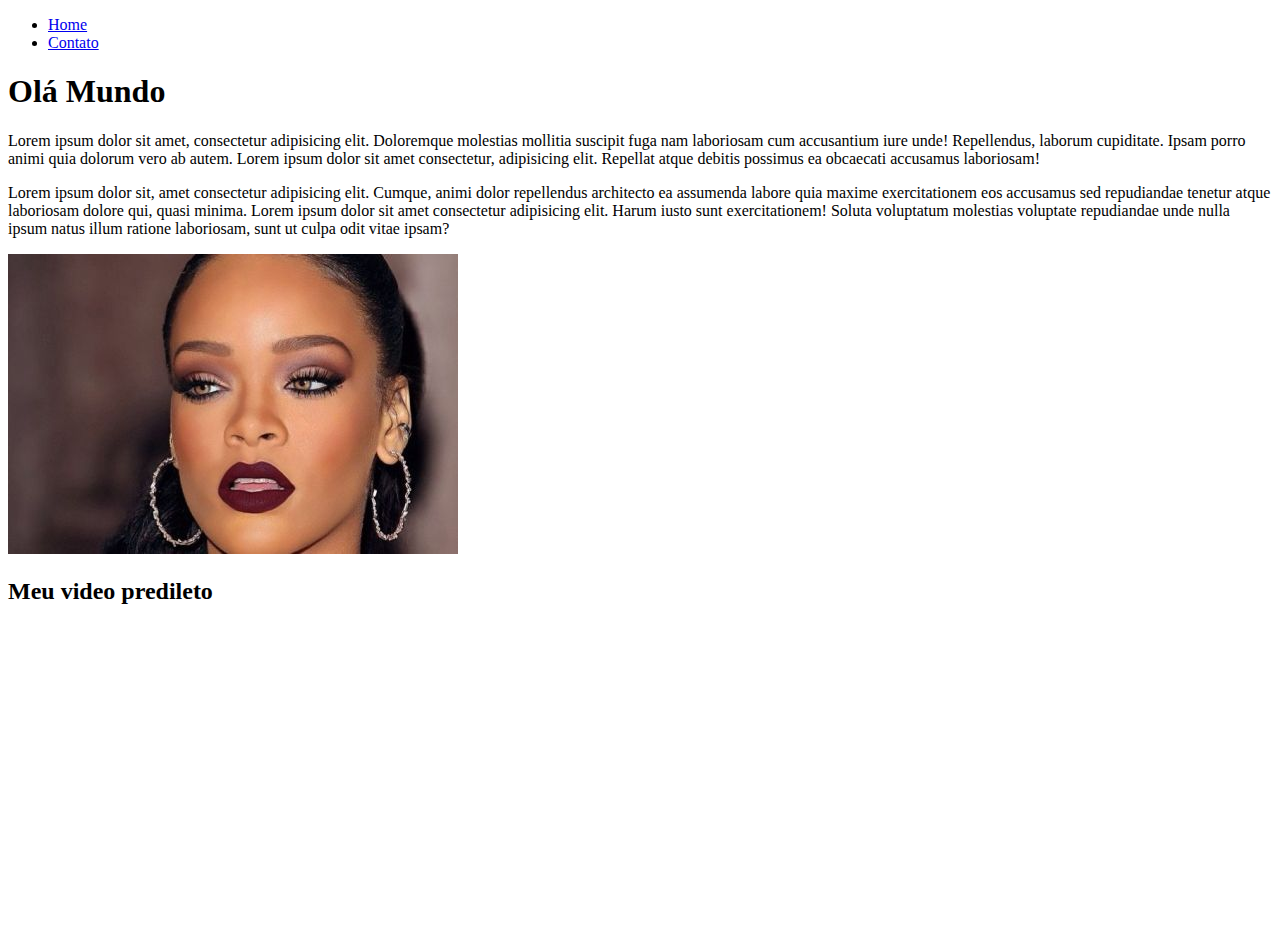
==== index.html @ 7158fcd1 "Add files via upload" ====
<!DOCTYPE html>
<html lang="pt-br">
<head>
    <meta charset="UTF-8">
    <meta http-equiv="X-UA-Compatible" content="IE=edge">
    <meta name="viewport" content="width=device-width, initial-scale=1.0">
    <title>Meu Perfil</title>
</head>
<body>
    <ul>
        <li>
           <a href="index.html"> Home </a> 
        </li>
        <li>
            <a href="contato.html"> Contato </a> 
         </li>
        
   </ul>

    
<h1>Olá Mundo</h1>
    
    <p>
        Lorem ipsum dolor sit amet, consectetur adipisicing elit. 
        Doloremque molestias mollitia suscipit fuga nam laboriosam cum 
        accusantium iure unde! Repellendus, laborum cupiditate. 
        Ipsam porro animi quia dolorum vero ab autem.
        Lorem ipsum dolor sit amet consectetur, adipisicing elit.
        Repellat atque debitis possimus ea obcaecati accusamus laboriosam! 
  </p> 
  
  <p>  
        Lorem ipsum dolor sit, amet consectetur adipisicing elit. 
        Cumque, animi dolor repellendus architecto ea assumenda 
        labore quia maxime exercitationem eos accusamus sed repudiandae tenetur atque 
        laboriosam dolore qui, quasi minima.
        Lorem ipsum dolor sit amet consectetur adipisicing elit. 
        Harum iusto sunt exercitationem! Soluta voluptatum molestias voluptate 
        repudiandae unde nulla ipsum natus illum ratione laboriosam, 
        sunt ut culpa odit vitae ipsam?
  </p>

  <img src="assets/img/foto da Rhianna.jpg" alt="Foto do criador desse conteudo">

  <h2>Meu video predileto</h2>

  <iframe 
  width="560" 
  height="315" 
  src="https://www.youtube.com/embed/X2SBsfE_pKg" 
  title="YouTube video player" 
  frameborder="0" 
  allow="accelerometer; autoplay; clipboard-write; 
  encrypted-media; gyroscope; picture-in-picture" 
  allowfullscreen
  ></iframe>

</body>
</html>
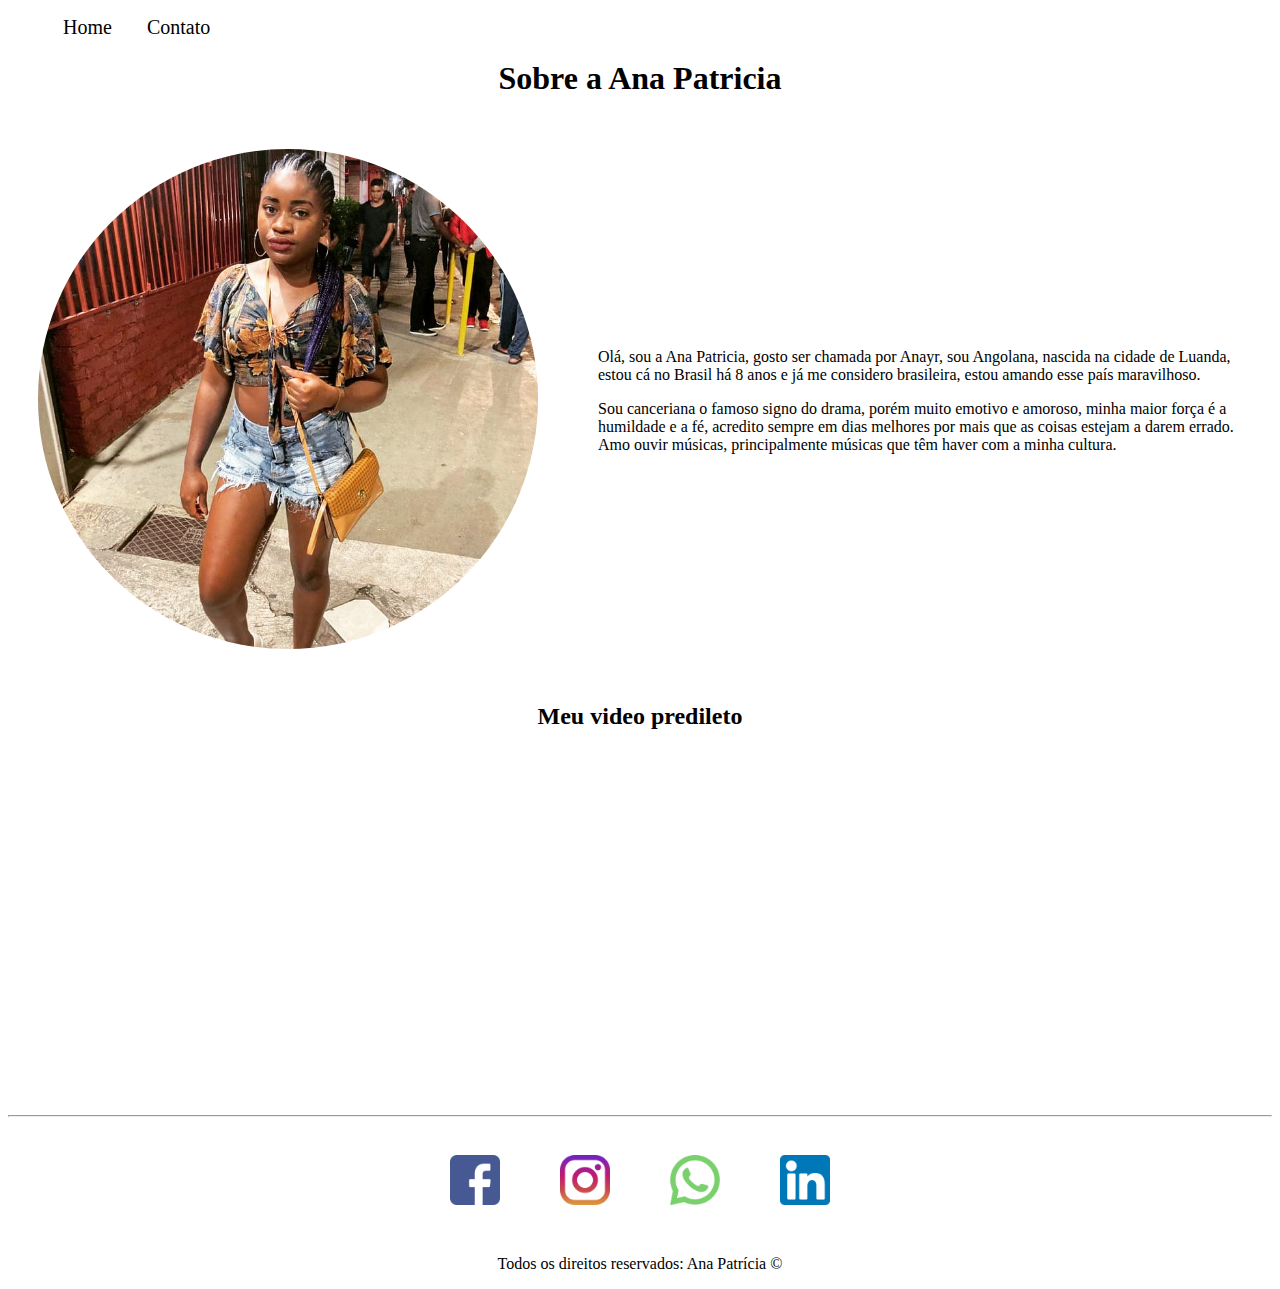
==== commit 78a5e654: "Implementação de todo estilo do site, utilizando CSS  puro" ====
--- a/index.html
+++ b/index.html
@@ -1,59 +1,86 @@
-<!DOCTYPE html>
-<html lang="pt-br">
-<head>
-    <meta charset="UTF-8">
-    <meta http-equiv="X-UA-Compatible" content="IE=edge">
-    <meta name="viewport" content="width=device-width, initial-scale=1.0">
-    <title>Meu Perfil</title>
-</head>
-<body>
-    <ul>
-        <li>
-           <a href="index.html"> Home </a> 
-        </li>
-        <li>
-            <a href="contato.html"> Contato </a> 
-         </li>
-        
-   </ul>
-
-    
-<h1>Olá Mundo</h1>
-    
-    <p>
-        Lorem ipsum dolor sit amet, consectetur adipisicing elit. 
-        Doloremque molestias mollitia suscipit fuga nam laboriosam cum 
-        accusantium iure unde! Repellendus, laborum cupiditate. 
-        Ipsam porro animi quia dolorum vero ab autem.
-        Lorem ipsum dolor sit amet consectetur, adipisicing elit.
-        Repellat atque debitis possimus ea obcaecati accusamus laboriosam! 
-  </p> 
-  
-  <p>  
-        Lorem ipsum dolor sit, amet consectetur adipisicing elit. 
-        Cumque, animi dolor repellendus architecto ea assumenda 
-        labore quia maxime exercitationem eos accusamus sed repudiandae tenetur atque 
-        laboriosam dolore qui, quasi minima.
-        Lorem ipsum dolor sit amet consectetur adipisicing elit. 
-        Harum iusto sunt exercitationem! Soluta voluptatum molestias voluptate 
-        repudiandae unde nulla ipsum natus illum ratione laboriosam, 
-        sunt ut culpa odit vitae ipsam?
-  </p>
-
-  <img src="assets/img/foto da Rhianna.jpg" alt="Foto do criador desse conteudo">
-
-  <h2>Meu video predileto</h2>
-
-  <iframe 
-  width="560" 
-  height="315" 
-  src="https://www.youtube.com/embed/X2SBsfE_pKg" 
-  title="YouTube video player" 
-  frameborder="0" 
-  allow="accelerometer; autoplay; clipboard-write; 
-  encrypted-media; gyroscope; picture-in-picture" 
-  allowfullscreen
-  ></iframe>
-
-</body>
+<!DOCTYPE html>
+<html lang="pt-br">
+<head>
+    <meta charset="UTF-8">
+    <meta http-equiv="X-UA-Compatible" content="IE=edge">
+    <meta name="viewport" content="width=device-width, initial-scale=1.0">
+    <title>Meu Perfil</title>
+    <link rel="stylesheet" href="assets/css/style.css">
+</head>
+<body>
+    <ul id= "menu">
+        <li>
+           <a href="index.html"> Home </a> 
+        </li>
+        <li>
+            <a href="contato.html"> Contato </a> 
+         </li>
+        
+    </ul>
+
+   <h1 class= "center">Sobre a Ana Patricia</h1>
+<div class= "container">
+
+    <div>
+        <img class="br-50 wh-500 p-30" src="assets/img/foto da Ana Patrícia.jpeg" alt="Foto do criador desse conteudo">
+   </div>
+    
+    <div class="p-30">
+        <p class="justify">
+            Olá, sou a Ana Patricia, gosto ser chamada por Anayr, sou Angolana, nascida na cidade de Luanda, estou cá no Brasil há 8 anos e já me considero brasileira, estou amando esse país maravilhoso. 
+       </p> 
+    
+       <p class="justify">  
+           Sou canceriana o famoso signo do drama, porém muito emotivo e amoroso, minha maior força é a humildade e a fé, acredito sempre em dias melhores por mais que as coisas estejam a darem errado. 
+           Amo ouvir músicas, principalmente músicas que têm haver com a minha cultura. 
+       </p>
+   </div>
+    
+</div>
+    
+<h2 class="center">Meu video predileto</h2>
+
+<div class="container mb-50">
+    <iframe 
+    width="560" 
+    height="315" 
+    src="https://www.youtube.com/embed/-5yi9WmiR4w" 
+    title="YouTube video player" 
+    frameborder="0" 
+    allow="accelerometer; autoplay; clipboard-write; encrypted-media; gyroscope; picture-in-picture" 
+    allowfullscreen>
+    </iframe>
+</div>
+<hr>
+<footer>
+    
+    <div class="container">
+        <a href="https://www.facebook.com/" target=" _blanck"> 
+           <img class="tm-social p-30" src="assets/img/facebook.png" 
+        alt="Logo do Facebook">
+        </a>
+
+        <a href="https://www.instagram.com/" target=" _blanck"> 
+            <img class="tm-social p-30" src="assets/img/instagram.png"  
+        alt="Logo do Instagram">
+        </a>
+        
+        <a href="https://www.whatsapp.com/" target=" _blanck"> 
+            <img class="tm-social p-30" src="assets/img/whatsapp.png" 
+        alt="Logo do Whatsapp">
+        </a>
+        
+        <a href="https://www.linkedin.com/" target=" _blanck">                     
+            <img class="tm-social p-30" src="assets/img/linkedin.png" 
+        alt="Logo do Linkedin">
+        </a>
+        
+    </div>
+    
+    <p class="center">
+        Todos os direitos reservados: Ana Patrícia &copy 
+   </p>
+</footer>
+
+</body>
 </html>--- a/assets/css/style.css
+++ b/assets/css/style.css
@@ -0,0 +1,55 @@
+/* Estilos da página index.html*/
+.center{
+    text-align: center;
+}
+
+.container {
+    display: flex;
+    flex-flow: row;
+    justify-content: center;
+    align-items: center;
+}
+
+#menu li {
+    display: inline;
+    padding: 15px;
+}
+
+#menu li a {
+    text-decoration: none;
+color: black;
+font-size: 20px;
+}
+
+#menu li a:hover {
+ color: coral;
+}
+
+.p-30 {
+    padding: 30px;
+}
+
+.br-50 {
+    border-radius: 50%;
+}
+
+.wh-500{
+    width: 500px;
+    height: 500px;
+}
+
+.tm-social {
+  width: 50px;
+  height:50px;
+}
+
+.mb-50{
+    margin-bottom: 50px;
+}
+
+
+/* Estilos da página contato.html*/
+
+.ml-50{
+    margin-left: 50px;
+}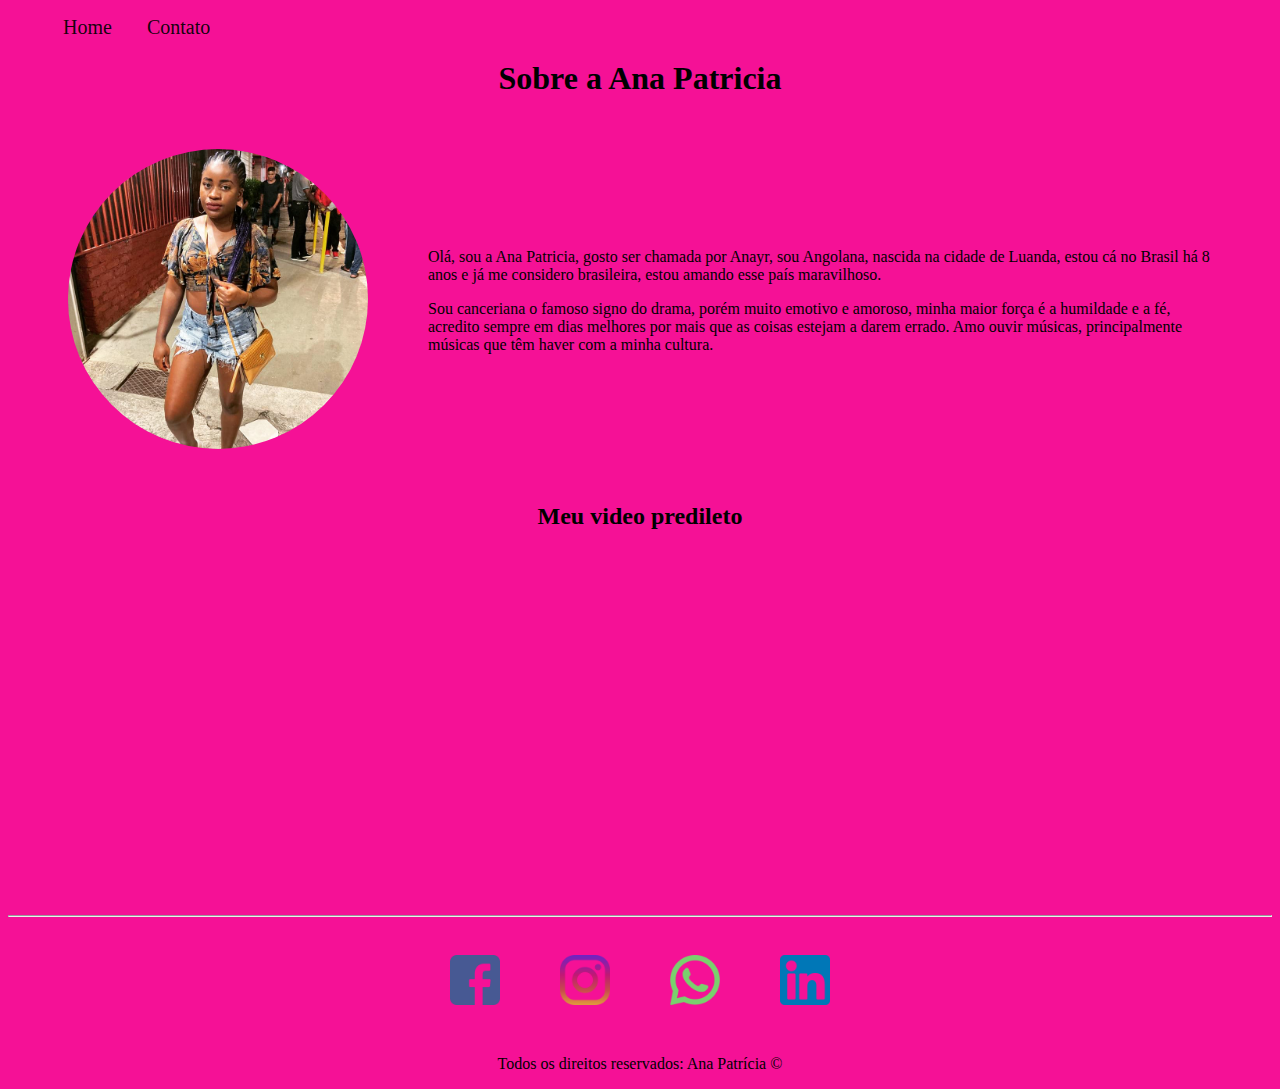
==== commit 39d7b826: "Projeto finalizado" ====
--- a/index.html
+++ b/index.html
@@ -6,8 +6,21 @@
     <meta name="viewport" content="width=device-width, initial-scale=1.0">
     <title>Meu Perfil</title>
     <link rel="stylesheet" href="assets/css/style.css">
+
+    <style> 
+      .center{
+          text-align: center;
+        }
+   </style>
+   <style> 
+       body{
+          background-color: rgb(245, 17, 150);
+        }
+   </style>
+
 </head>
 <body>
+    
     <ul id= "menu">
         <li>
            <a href="index.html"> Home </a> 
@@ -55,25 +68,24 @@
 <footer>
     
     <div class="container">
-        <a href="https://www.facebook.com/" target=" _blanck"> 
+        <a href="https://www.facebook.com/anapatricia.dasilva.378" target=" _blanck"> 
            <img class="tm-social p-30" src="assets/img/facebook.png" 
         alt="Logo do Facebook">
         </a>
 
-        <a href="https://www.instagram.com/" target=" _blanck"> 
+        <a href="https://www.instagram.com/anapatytavares/" target=" _blanck"> 
             <img class="tm-social p-30" src="assets/img/instagram.png"  
         alt="Logo do Instagram">
         </a>
         
-        <a href="https://www.whatsapp.com/" target=" _blanck"> 
+        <a href="https://web.whatsapp.com/send?phone=5511986785801" target=" _blanck"> 
             <img class="tm-social p-30" src="assets/img/whatsapp.png" 
         alt="Logo do Whatsapp">
         </a>
         
-        <a href="https://www.linkedin.com/" target=" _blanck">                     
-            <img class="tm-social p-30" src="assets/img/linkedin.png" 
-        alt="Logo do Linkedin">
-        </a>
+        <a href="https://www.linkedin.com/in/ana-patr%C3%ADcia-da-silva-579856215/" target="_blanck">       <img class="tm-social p-30" src="assets/img/linkedin.png" 
+            alt="Logo do Linkedin">
+            </a>
         
     </div>
     
--- a/assets/css/style.css
+++ b/assets/css/style.css
@@ -8,6 +8,8 @@
     flex-flow: row;
     justify-content: center;
     align-items: center;
+    padding-left: 30px;
+    padding-right: 30px;
 }
 
 #menu li {
@@ -17,12 +19,12 @@
 
 #menu li a {
     text-decoration: none;
-color: black;
+color: rgba(0, 0, 0, 0.925);
 font-size: 20px;
 }
 
 #menu li a:hover {
- color: coral;
+ color: rgb(10, 136, 6);
 }
 
 .p-30 {
@@ -34,8 +36,8 @@
 }
 
 .wh-500{
-    width: 500px;
-    height: 500px;
+    width: 300px;
+    height: 300px;
 }
 
 .tm-social {
@@ -51,5 +53,5 @@
 /* Estilos da página contato.html*/
 
 .ml-50{
-    margin-left: 50px;
+    margin-left: 200px;
 }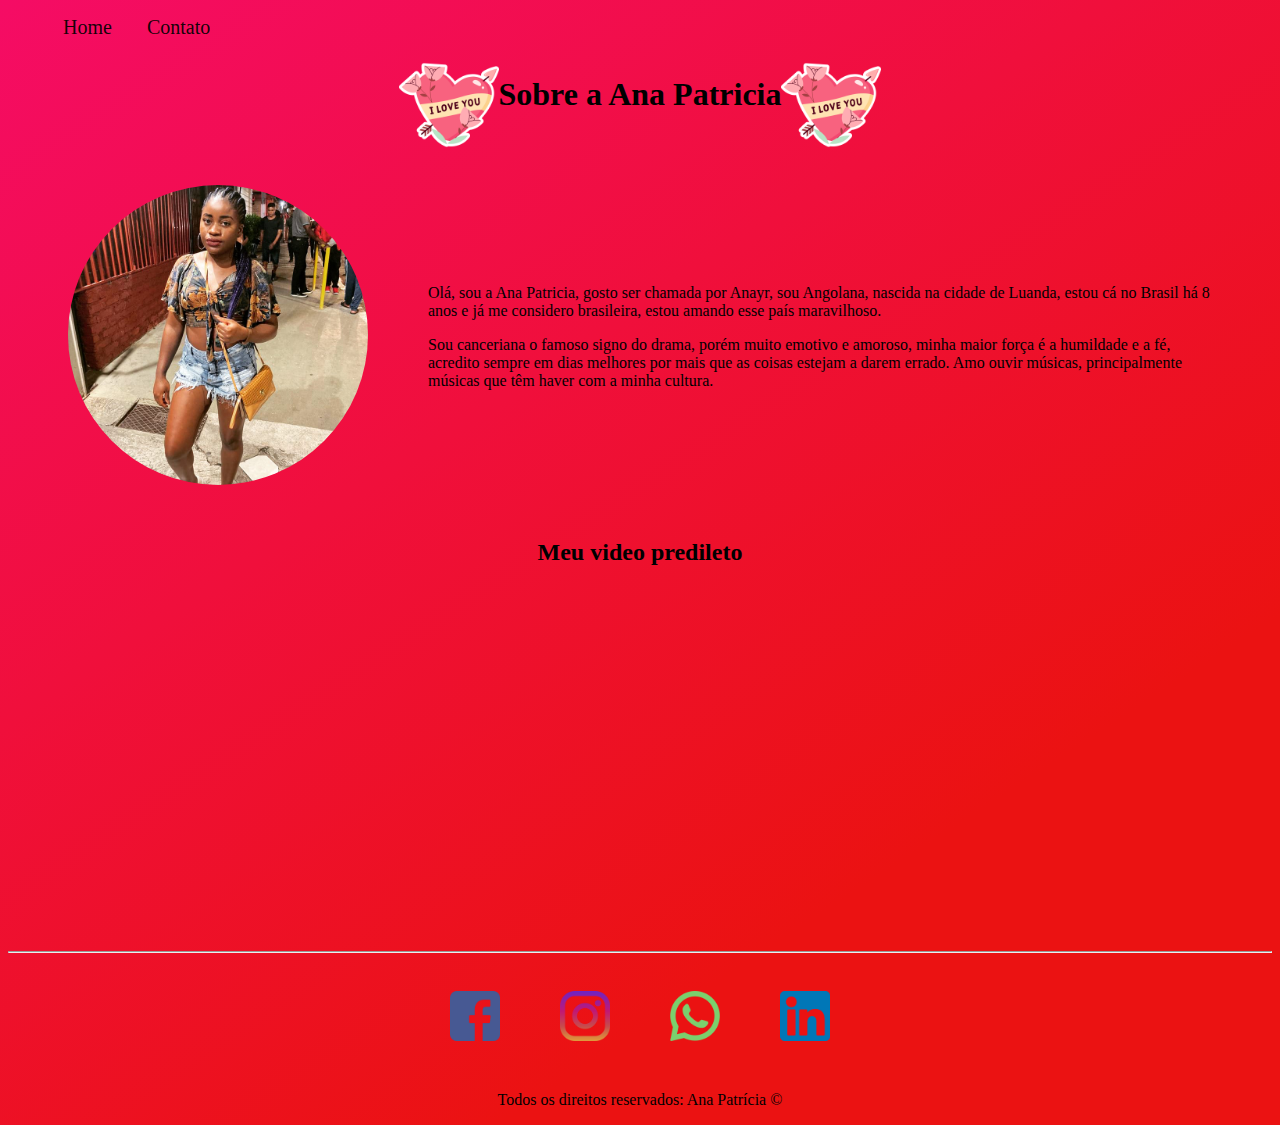
==== commit 4b4ae165: "Alteração na página" ====
--- a/index.html
+++ b/index.html
@@ -1,5 +1,6 @@
 <!DOCTYPE html>
 <html lang="pt-br">
+
 <head>
     <meta charset="UTF-8">
     <meta http-equiv="X-UA-Compatible" content="IE=edge">
@@ -7,92 +8,96 @@
     <title>Meu Perfil</title>
     <link rel="stylesheet" href="assets/css/style.css">
 
-    <style> 
-      .center{
-          text-align: center;
+    <style>
+        .center {
+            text-align: center;
         }
-   </style>
-   <style> 
-       body{
-          background-color: rgb(245, 17, 150);
+    </style>
+    <style>
+        body {
+            background-color: #e75613;
+            background-image: linear-gradient(147deg, #f50c65 0%, #eb1212 74%);
+
         }
-   </style>
+    </style>
 
 </head>
+
 <body>
-    
-    <ul id= "menu">
+
+    <ul id="menu">
         <li>
-           <a href="index.html"> Home </a> 
+            <a href="index.html"> Home </a>
         </li>
         <li>
-            <a href="contato.html"> Contato </a> 
-         </li>
-        
+            <a href="contato.html"> Contato </a>
+        </li>
+
     </ul>
+    <div class="align-center">
+        <img width="100px" height="100px" src="assets/img/Figurinha.png" alt="Foto do criador desse conteudo">
+        <h1 class="center">Sobre a Ana Patricia</h1>
+        <img width="100px" height="100px" src="assets/img/Figurinha.png" alt="Foto do criador desse conteudo">
+    </div>
 
-   <h1 class= "center">Sobre a Ana Patricia</h1>
-<div class= "container">
+    <div class="container">
 
-    <div>
-        <img class="br-50 wh-500 p-30" src="assets/img/foto da Ana Patrícia.jpeg" alt="Foto do criador desse conteudo">
-   </div>
-    
-    <div class="p-30">
-        <p class="justify">
-            Olá, sou a Ana Patricia, gosto ser chamada por Anayr, sou Angolana, nascida na cidade de Luanda, estou cá no Brasil há 8 anos e já me considero brasileira, estou amando esse país maravilhoso. 
-       </p> 
-    
-       <p class="justify">  
-           Sou canceriana o famoso signo do drama, porém muito emotivo e amoroso, minha maior força é a humildade e a fé, acredito sempre em dias melhores por mais que as coisas estejam a darem errado. 
-           Amo ouvir músicas, principalmente músicas que têm haver com a minha cultura. 
-       </p>
-   </div>
-    
-</div>
-    
-<h2 class="center">Meu video predileto</h2>
+        <div>
+            <img class="br-50 wh-500 p-30" src="assets/img/foto da Ana Patrícia.jpeg"
+                alt="Foto do criador desse conteudo">
+        </div>
 
-<div class="container mb-50">
-    <iframe 
-    width="560" 
-    height="315" 
-    src="https://www.youtube.com/embed/-5yi9WmiR4w" 
-    title="YouTube video player" 
-    frameborder="0" 
-    allow="accelerometer; autoplay; clipboard-write; encrypted-media; gyroscope; picture-in-picture" 
-    allowfullscreen>
-    </iframe>
-</div>
-<hr>
-<footer>
-    
-    <div class="container">
-        <a href="https://www.facebook.com/anapatricia.dasilva.378" target=" _blanck"> 
-           <img class="tm-social p-30" src="assets/img/facebook.png" 
-        alt="Logo do Facebook">
-        </a>
+        <div class="p-30">
+            <p class="justify">
+                Olá, sou a Ana Patricia, gosto ser chamada por Anayr, sou Angolana, nascida na cidade de Luanda, estou
+                cá no Brasil há 8 anos e já me considero brasileira, estou amando esse país maravilhoso.
+            </p>
 
-        <a href="https://www.instagram.com/anapatytavares/" target=" _blanck"> 
-            <img class="tm-social p-30" src="assets/img/instagram.png"  
-        alt="Logo do Instagram">
-        </a>
-        
-        <a href="https://web.whatsapp.com/send?phone=5511986785801" target=" _blanck"> 
-            <img class="tm-social p-30" src="assets/img/whatsapp.png" 
-        alt="Logo do Whatsapp">
-        </a>
-        
-        <a href="https://www.linkedin.com/in/ana-patr%C3%ADcia-da-silva-579856215/" target="_blanck">       <img class="tm-social p-30" src="assets/img/linkedin.png" 
-            alt="Logo do Linkedin">
+            <p class="justify">
+                Sou canceriana o famoso signo do drama, porém muito emotivo e amoroso, minha maior força é a humildade e
+                a fé, acredito sempre em dias melhores por mais que as coisas estejam a darem errado.
+                Amo ouvir músicas, principalmente músicas que têm haver com a minha cultura.
+            </p>
+        </div>
+
+    </div>
+
+    <h2 class="center">Meu video predileto</h2>
+
+    <div class="container mb-50">
+        <iframe width="560" height="315" src="https://www.youtube.com/embed/-5yi9WmiR4w"  title="YouTube video player"
+            frameborder="0"
+            allow="accelerometer; autoplay; clipboard-write; encrypted-media; gyroscope; picture-in-picture"
+            allowfullscreen>
+        </iframe>
+    </div>
+    <hr>
+    <footer>
+
+        <div class="container">
+            <a href="https://www.facebook.com/anapatricia.dasilva.378" target=" _blanck">
+                <img class="tm-social p-30" src="assets/img/facebook.png" alt="Logo do Facebook">
             </a>
-        
-    </div>
-    
-    <p class="center">
-        Todos os direitos reservados: Ana Patrícia &copy 
-   </p>
-</footer>
+
+            <a href="https://www.instagram.com/anapatytavares/" target=" _blanck">
+                <img class="tm-social p-30" src="assets/img/instagram.png" alt="Logo do Instagram">
+            </a>
+
+            <a href="https://web.whatsapp.com/send?phone=5511986785801" target=" _blanck">
+                <img class="tm-social p-30" src="assets/img/whatsapp.png" alt="Logo do Whatsapp">
+            </a>
+
+            <a href="https://www.linkedin.com/in/ana-patr%C3%ADcia-da-silva-579856215/" target="_blanck"> <img
+                    class="tm-social p-30" src="assets/img/linkedin.png" alt="Logo do Linkedin">
+            </a>
+
+        </div>
+
+        <p class="center">
+            Todos os direitos reservados: Ana Patrícia &copy
+        </p>
+    </footer>
 
 </body>
+
 </html>--- a/assets/css/style.css
+++ b/assets/css/style.css
@@ -10,6 +10,11 @@
     align-items: center;
     padding-left: 30px;
     padding-right: 30px;
+}
+
+.align-center{
+    display: flex;
+    justify-content: center;
 }
 
 #menu li {
